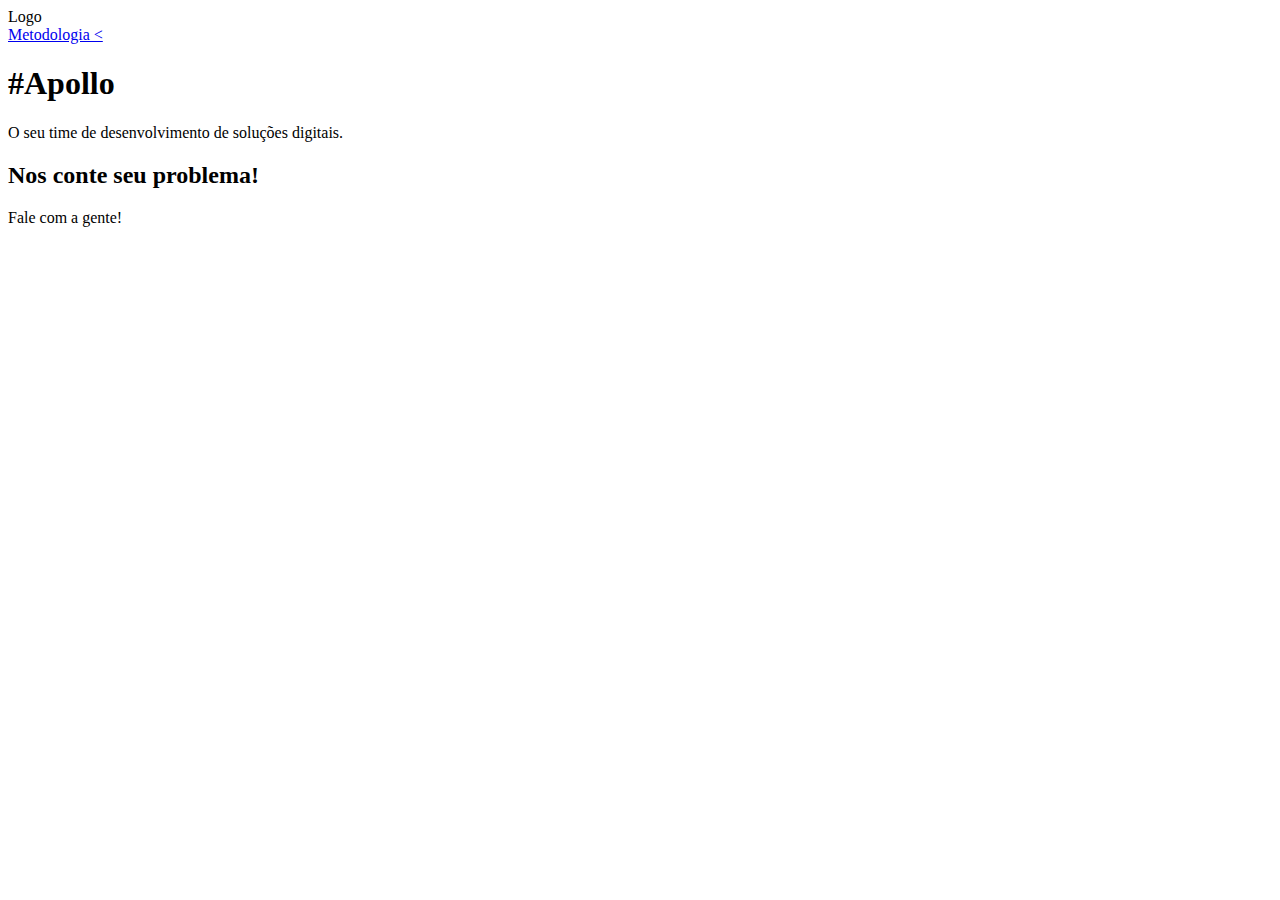
==== social.html @ 3f49eecc "ajustando header e footer da tela social" ====
<!DOCTYPE html>
<html lang="en">
<head>
  <title> VEM Elon Musk </title>
  <meta charset="utf-8">
  <meta name="viewport" content="width=device-width, initial-scale=1">
  <link rel="shortcut icon" href="assets/img/favicons/favicon.ico">
  <link rel="stylesheet" type="text/css" href="assets/css/main.css">


</head>

<body class="social">

	<header>
			<div class="logo">Logo</div>

			<nav class="menu">
				<a href="#">Metodologia < <span></span></a>
			</nav>

			<div class="apollo">
				<h1>#Apollo</h1>
				<p>O seu time de desenvolvimento de soluções digitais.</p>	
			</div>
	</header>
	<div class="background">

		
	</div>
	
	<footer>
		<h2>Nos conte seu problema!</h2>
		<a class="button">
			Fale com a gente!
		</a>	

		

</body>

</html>
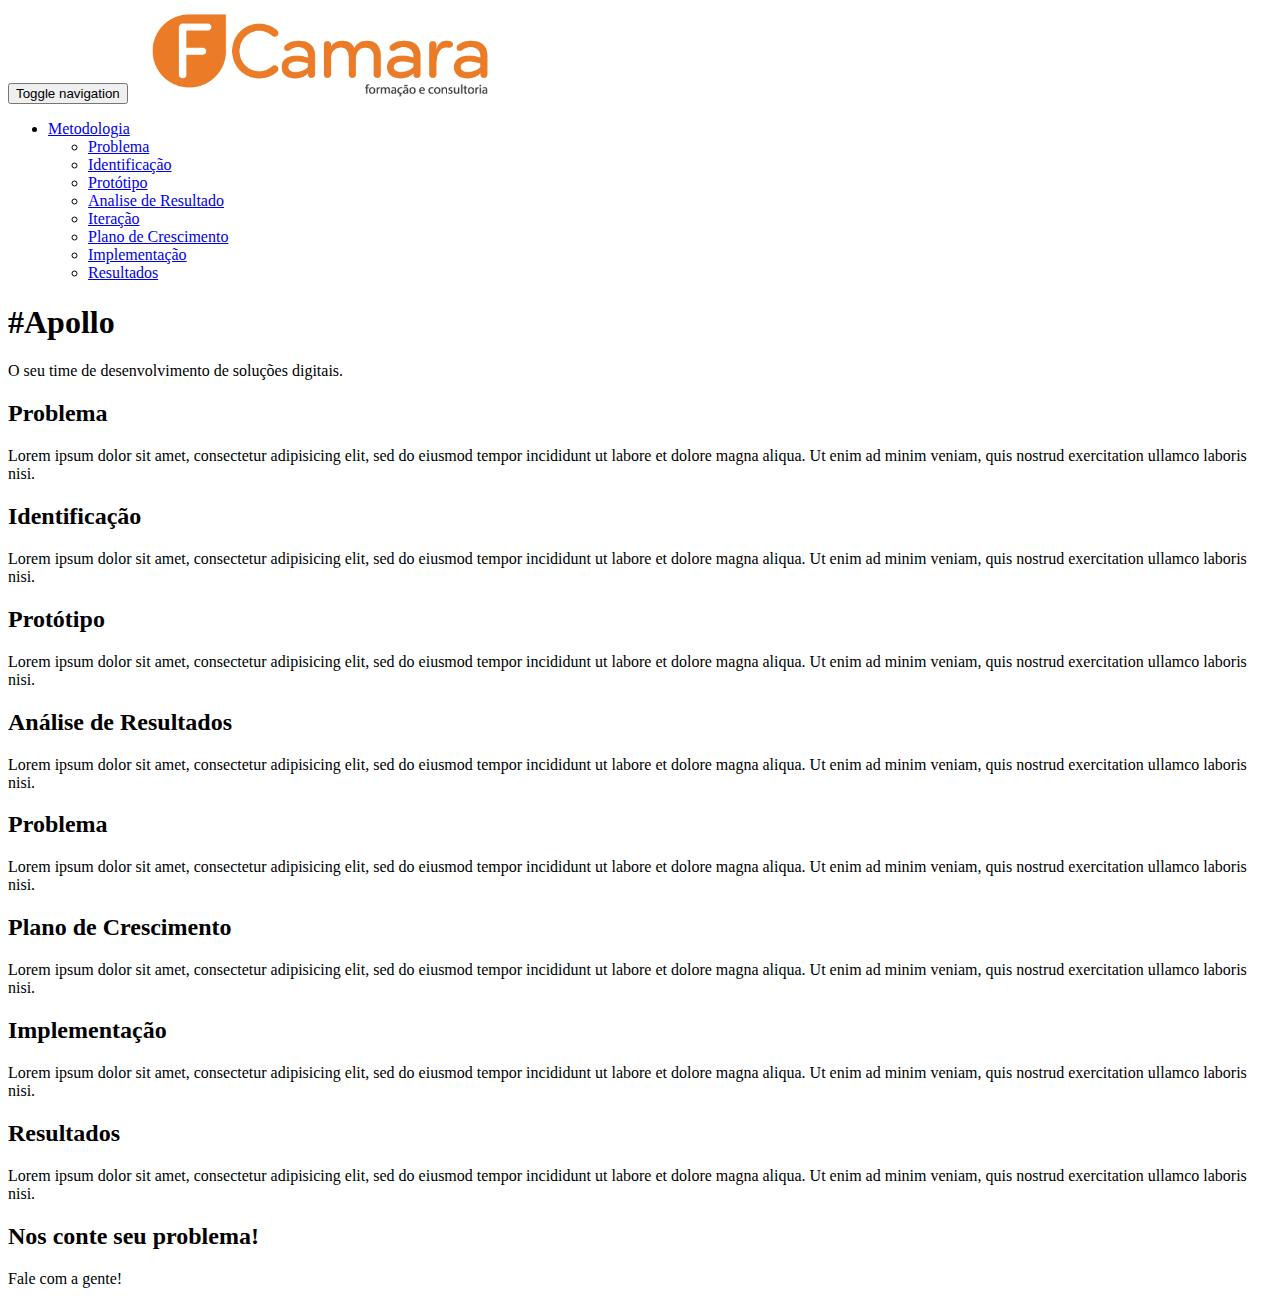
==== commit dd5086ba: "Fix css main nav" ====
--- a/social.html
+++ b/social.html
@@ -4,6 +4,7 @@
   <title> VEM Elon Musk </title>
   <meta charset="utf-8">
   <meta name="viewport" content="width=device-width, initial-scale=1">
+  <link rel="stylesheet" href="assets/css/bootstrap.min.css" />
   <link rel="shortcut icon" href="assets/img/favicons/favicon.ico">
   <link rel="stylesheet" type="text/css" href="assets/css/main.css">
 
@@ -12,31 +13,183 @@
 
 <body class="social">
 
-	<header>
-			<div class="logo">Logo</div>
-
-			<nav class="menu">
-				<a href="#">Metodologia < <span></span></a>
+			<nav class="navbar navbar-static-top">
+        <div class="container">
+          <div class="navbar-header">
+           <button type="button" class="navbar-toggle collapsed" data-toggle="collapse" data-target="#navbar" aria-expanded="false" aria-controls="navbar">
+             <span class="sr-only">Toggle navigation</span>
+             <span class="icon-bar"></span>
+             <span class="icon-bar"></span>
+             <span class="icon-bar"></span>
+           </button>
+           <a class="navbar-brand" href="/">
+             <img src="assets/img/logo.png" alt="FCamara" height="auto" width="30%" />
+           </a>
+         </div>
+         <div id="navbar" class="collapse navbar-collapse">
+           <ul class="menu navbar-right">
+             <li class="dropdown">
+               <a class="dropdown-toggle" data-toggle="dropdown" href="#">
+                 Metodologia <i class="glyphicon glyphicon-menu-left"></i>
+               </a>
+               <ul class="dropdown-menu">
+                 <li>
+                   <a href="#problema">Problema</a>
+                 </li>
+                 <li>
+                   <a href="#identificacao">Identificação</a>
+                 </li>
+                 <li>
+                   <a href="#prototipo">Protótipo</a>
+                 </li>
+                 <li>
+                   <a href="#analise-resultado">Analise de Resultado</a>
+                 </li>
+                 <li>
+                   <a href="#iteracao">Iteração</a>
+                 </li>
+                 <li>
+                   <a href="#plano-crescimento">Plano de Crescimento</a>
+                 </li>
+                 <li>
+                   <a href="#implementacao">Implementação</a>
+                 </li>
+                 <li>
+                   <a href="#resultados">Resultados</a>
+                 </li>
+               </ul>
+             </ul>
+           </li>
+         </div>
+        </div>
 			</nav>
 
 			<div class="apollo">
 				<h1>#Apollo</h1>
-				<p>O seu time de desenvolvimento de soluções digitais.</p>	
+				<p>O seu time de desenvolvimento de soluções digitais.</p>
 			</div>
-	</header>
-	<div class="background">
 
-		
+  <div class="background">
+
+    <div class="container">
+
+      <div class="row" id="problema">
+        <div class="col-md-4 col-sm-4 pull-right">
+          <div class="black-box">
+            <h2>Problema</h2>
+            <p>
+              Lorem ipsum dolor sit amet, consectetur adipisicing elit, sed do eiusmod
+              tempor incididunt ut labore et dolore magna aliqua.
+              Ut enim ad minim veniam, quis nostrud exercitation ullamco laboris nisi.
+            </p>
+          </div>
+        </div>
+      </div>
+
+      <div class="row" id="identificacao">
+        <div class="col-md-4 col-sm-4 pull-left">
+          <div class="black-box">
+            <h2>Identificação</h2>
+            <p>
+              Lorem ipsum dolor sit amet, consectetur adipisicing elit, sed do eiusmod
+              tempor incididunt ut labore et dolore magna aliqua.
+              Ut enim ad minim veniam, quis nostrud exercitation ullamco laboris nisi.
+            </p>
+          </div>
+        </div>
+      </div>
+
+      <div class="row" id="prototipo">
+        <div class="col-md-4 col-sm-4 pull-right">
+          <div class="black-box">
+            <h2>Protótipo</h2>
+            <p>
+              Lorem ipsum dolor sit amet, consectetur adipisicing elit, sed do eiusmod
+              tempor incididunt ut labore et dolore magna aliqua.
+              Ut enim ad minim veniam, quis nostrud exercitation ullamco laboris nisi.
+            </p>
+          </div>
+        </div>
+      </div>
+
+      <div class="row" id="analise-resultados">
+        <div class="col-md-4 col-sm-4 pull-left">
+          <div class="black-box">
+            <h2>Análise de Resultados</h2>
+            <p>
+              Lorem ipsum dolor sit amet, consectetur adipisicing elit, sed do eiusmod
+              tempor incididunt ut labore et dolore magna aliqua.
+              Ut enim ad minim veniam, quis nostrud exercitation ullamco laboris nisi.
+            </p>
+          </div>
+        </div>
+      </div>
+
+      <div class="row" id="interacao">
+        <div class="col-md-4 col-sm-4 pull-right">
+          <div class="black-box">
+            <h2>Problema</h2>
+            <p>
+              Lorem ipsum dolor sit amet, consectetur adipisicing elit, sed do eiusmod
+              tempor incididunt ut labore et dolore magna aliqua.
+              Ut enim ad minim veniam, quis nostrud exercitation ullamco laboris nisi.
+            </p>
+          </div>
+        </div>
+      </div>
+
+      <div class="row" id="plano-crescimento">
+        <div class="col-md-4 col-sm-4 pull-left">
+          <div class="black-box">
+            <h2>Plano de Crescimento</h2>
+            <p>
+              Lorem ipsum dolor sit amet, consectetur adipisicing elit, sed do eiusmod
+              tempor incididunt ut labore et dolore magna aliqua.
+              Ut enim ad minim veniam, quis nostrud exercitation ullamco laboris nisi.
+            </p>
+          </div>
+        </div>
+      </div>
+
+      <div class="row" id="implementacao">
+        <div class="col-md-4 col-sm-4 pull-right">
+          <div class="black-box">
+            <h2>Implementação</h2>
+            <p>
+              Lorem ipsum dolor sit amet, consectetur adipisicing elit, sed do eiusmod
+              tempor incididunt ut labore et dolore magna aliqua.
+              Ut enim ad minim veniam, quis nostrud exercitation ullamco laboris nisi.
+            </p>
+          </div>
+        </div>
+      </div>
+
+      <div class="row" id="resultados">
+        <div class="col-md-4 col-sm-4 pull-left">
+          <div class="black-box">
+            <h2>Resultados</h2>
+            <p>
+              Lorem ipsum dolor sit amet, consectetur adipisicing elit, sed do eiusmod
+              tempor incididunt ut labore et dolore magna aliqua.
+              Ut enim ad minim veniam, quis nostrud exercitation ullamco laboris nisi.
+            </p>
+          </div>
+        </div>
+      </div>
+
+    </div>
+
+
 	</div>
-	
+
 	<footer>
 		<h2>Nos conte seu problema!</h2>
 		<a class="button">
 			Fale com a gente!
-		</a>	
-
-		
-
+		</a>
+  </footer>
+  <script src="assets/js/jquery-3.1.1.min.js"></script>
+  <script src="assets/js/bootstrap.min.js"></script>
 </body>
 
 </html>
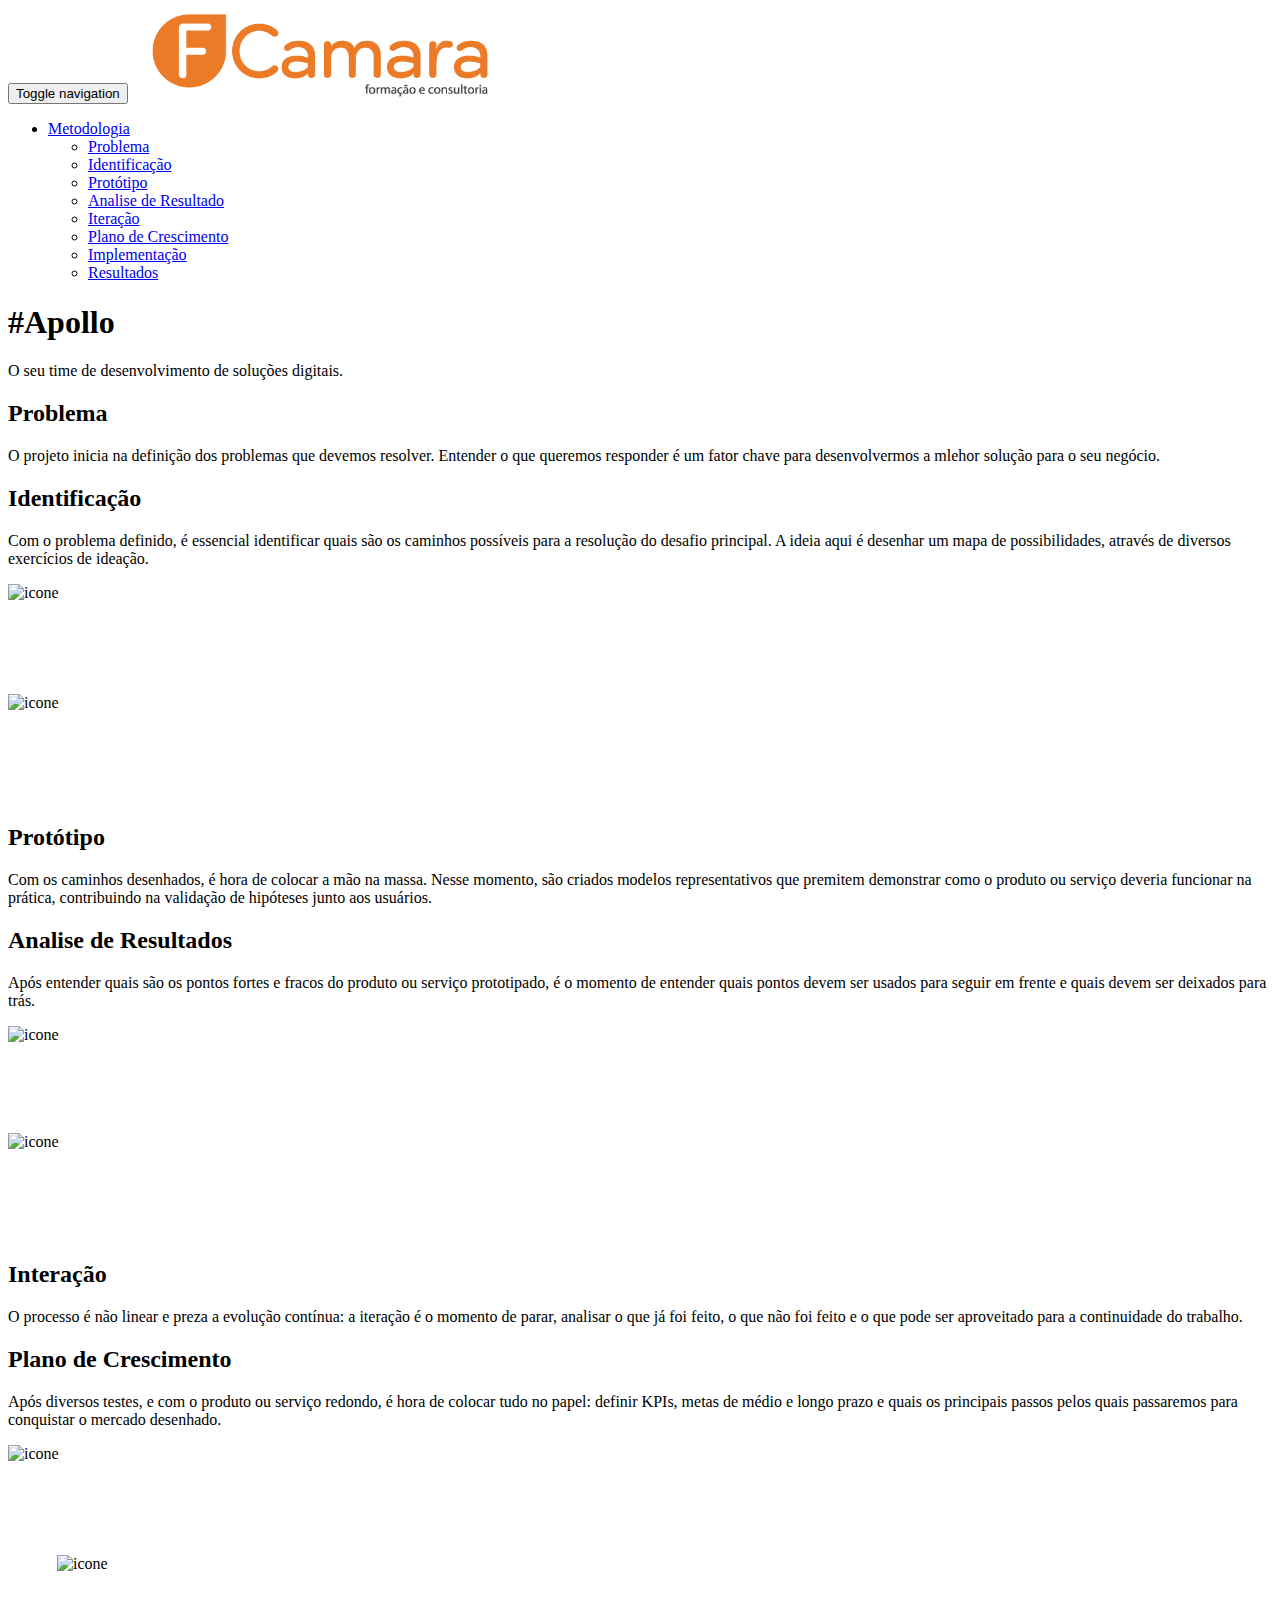
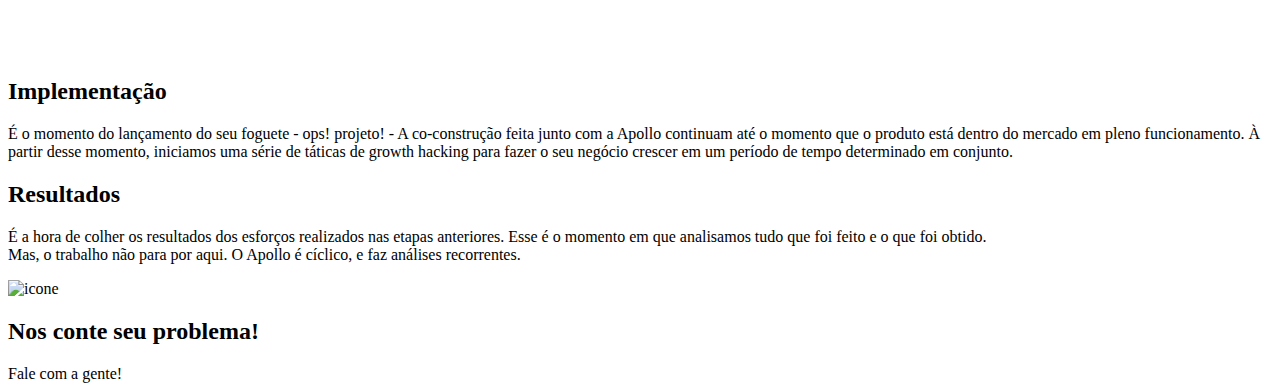
==== commit 0faa222f: "subindo conteudo da página da hackathon" ====
--- a/social.html
+++ b/social.html
@@ -5,6 +5,7 @@
   <meta charset="utf-8">
   <meta name="viewport" content="width=device-width, initial-scale=1">
   <link rel="stylesheet" href="assets/css/bootstrap.min.css" />
+  <link rel="stylesheet" href="assets/css/font-awesome.min.css" />
   <link rel="shortcut icon" href="assets/img/favicons/favicon.ico">
   <link rel="stylesheet" type="text/css" href="assets/css/main.css">
 
@@ -46,7 +47,7 @@
                    <a href="#analise-resultado">Analise de Resultado</a>
                  </li>
                  <li>
-                   <a href="#iteracao">Iteração</a>
+                   <a href="#interacao">Iteração</a>
                  </li>
                  <li>
                    <a href="#plano-crescimento">Plano de Crescimento</a>
@@ -73,106 +74,166 @@
 
     <div class="container">
 
-      <div class="row" id="problema">
+      <div class="row post" id="problema">
+        <div class="col-md-4 col-sm-8 md-hidden sm-hidden"></div>
+        <div class=" col-md-offset-1 col-md-1">
+          <div class="text-right">
+            <div class="line-before"></div>
+            <i class="icon fa fa-question" aria-hidden="true"></i>
+            <div class="line-after"></div>
+          </div>
+        </div>
         <div class="col-md-4 col-sm-4 pull-right">
           <div class="black-box">
             <h2>Problema</h2>
             <p>
-              Lorem ipsum dolor sit amet, consectetur adipisicing elit, sed do eiusmod
-              tempor incididunt ut labore et dolore magna aliqua.
-              Ut enim ad minim veniam, quis nostrud exercitation ullamco laboris nisi.
-            </p>
-          </div>
-        </div>
-      </div>
-
-      <div class="row" id="identificacao">
-        <div class="col-md-4 col-sm-4 pull-left">
+              O projeto inicia na definição dos problemas que devemos resolver. Entender o que queremos responder é um fator chave para
+              desenvolvermos a mlehor solução para o seu negócio.
+            </p>
+          </div>
+        </div>
+      </div>
+
+      <div class="row post" id="identificacao">
+        <div class="col-md-4 col-sm-4">
           <div class="black-box">
             <h2>Identificação</h2>
             <p>
-              Lorem ipsum dolor sit amet, consectetur adipisicing elit, sed do eiusmod
-              tempor incididunt ut labore et dolore magna aliqua.
-              Ut enim ad minim veniam, quis nostrud exercitation ullamco laboris nisi.
-            </p>
-          </div>
-        </div>
-      </div>
-
-      <div class="row" id="prototipo">
+              Com o problema definido, é essencial identificar quais são os caminhos possíveis para a resolução do desafio principal. A ideia aqui é desenhar um mapa de possibilidades, através
+              de diversos exercícios de ideação.
+            </p>
+          </div>
+        </div>
+        <div class=" col-md-offset-1 col-md-1">
+          <div class="text-right">
+            <div class="line-before"></div>
+            <img class="imagem" src="assets/img/social/lupa.png" alt="icone" width="40px;" />
+            <div class="line-after" style="height: 92px;"></div>
+          </div>
+        </div>
+      </div>
+
+
+      <div class="row post" id="prototipo">
+        <div class="col-md-4 col-sm-8 md-hidden sm-hidden"></div>
+        <div class=" col-md-offset-1 col-md-1">
+          <div class="text-right">
+            <div class="line-before"></div>
+            <img class="imagem" src="assets/img/social/prototipo.png" alt="icone" width="40px;" />
+            <div class="line-after" style="height: 92px;"></div>
+          </div>
+        </div>
         <div class="col-md-4 col-sm-4 pull-right">
           <div class="black-box">
             <h2>Protótipo</h2>
             <p>
-              Lorem ipsum dolor sit amet, consectetur adipisicing elit, sed do eiusmod
-              tempor incididunt ut labore et dolore magna aliqua.
-              Ut enim ad minim veniam, quis nostrud exercitation ullamco laboris nisi.
-            </p>
-          </div>
-        </div>
-      </div>
-
-      <div class="row" id="analise-resultados">
-        <div class="col-md-4 col-sm-4 pull-left">
-          <div class="black-box">
-            <h2>Análise de Resultados</h2>
-            <p>
-              Lorem ipsum dolor sit amet, consectetur adipisicing elit, sed do eiusmod
-              tempor incididunt ut labore et dolore magna aliqua.
-              Ut enim ad minim veniam, quis nostrud exercitation ullamco laboris nisi.
-            </p>
-          </div>
-        </div>
-      </div>
-
-      <div class="row" id="interacao">
-        <div class="col-md-4 col-sm-4 pull-right">
-          <div class="black-box">
-            <h2>Problema</h2>
-            <p>
-              Lorem ipsum dolor sit amet, consectetur adipisicing elit, sed do eiusmod
-              tempor incididunt ut labore et dolore magna aliqua.
-              Ut enim ad minim veniam, quis nostrud exercitation ullamco laboris nisi.
-            </p>
-          </div>
-        </div>
-      </div>
-
-      <div class="row" id="plano-crescimento">
-        <div class="col-md-4 col-sm-4 pull-left">
+              Com os caminhos desenhados, é hora de colocar a mão na massa. Nesse momento,
+              são criados modelos representativos que premitem demonstrar como o produto ou serviço
+              deveria funcionar na prática, contribuindo na validação de hipóteses junto aos usuários.
+            </p>
+          </div>
+        </div>
+      </div>
+
+      <div class="row post" id="analise-resultados">
+        <div class="col-md-4 col-sm-4">
+          <div class="black-box">
+            <h2>Analise de Resultados</h2>
+            <p>
+              Após entender quais são os pontos fortes e fracos do produto ou serviço
+              prototipado, é o momento de entender quais pontos devem ser usados para seguir em frente e quais devem
+              ser deixados para trás.
+            </p>
+          </div>
+        </div>
+        <div class=" col-md-offset-1 col-md-1">
+          <div class="text-right">
+            <div class="line-before"></div>
+            <img class="imagem" src="assets/img/social/resultados.png" alt="icone" width="30px;" />
+            <div class="line-after" style="height: 89px;"></div>
+          </div>
+        </div>
+      </div>
+
+      <div class="row post" id="interacao">
+        <div class="col-md-4 col-sm-8 md-hidden sm-hidden"></div>
+        <div class=" col-md-offset-1 col-md-1">
+          <div class="text-right">
+            <div class="line-before"></div>
+            <img class="imagem" src="assets/img/social/iteracao.png" alt="icone" width="40px;" />
+            <div class="line-after" style="height: 91px;"></div>
+          </div>
+        </div>
+        <div class="col-md-4 col-sm-4 pull-right">
+          <div class="black-box">
+            <h2>Interação</h2>
+            <p>
+               O processo é não linear e preza a evolução contínua: a iteração é o momento de parar,
+               analisar o que já foi feito, o que não foi feito e o que pode ser aproveitado para a
+               continuidade do trabalho.
+            </p>
+          </div>
+        </div>
+      </div>
+
+      <div class="row post" id="plano-crescimento">
+        <div class="col-md-4 col-sm-4">
           <div class="black-box">
             <h2>Plano de Crescimento</h2>
             <p>
-              Lorem ipsum dolor sit amet, consectetur adipisicing elit, sed do eiusmod
-              tempor incididunt ut labore et dolore magna aliqua.
-              Ut enim ad minim veniam, quis nostrud exercitation ullamco laboris nisi.
-            </p>
-          </div>
-        </div>
-      </div>
-
-      <div class="row" id="implementacao">
+              Após diversos testes, e com o produto ou serviço redondo, é hora de colocar tudo no papel:
+              definir KPIs, metas de médio e longo prazo e quais os principais passos pelos quais passaremos para conquistar o mercado desenhado.
+            </p>
+          </div>
+        </div>
+        <div class=" col-md-offset-1 col-md-1">
+          <div class="text-right">
+            <div class="line-before"></div>
+            <img class="imagem" src="assets/img/social/crescimento.png" alt="icone" width="40px;" />
+            <div class="line-after" style="height: 92px;"></div>
+          </div>
+        </div>
+      </div>
+
+      <div class="row post" id="implementacao">
+        <div class="col-md-4 col-sm-8 md-hidden sm-hidden"></div>
+        <div class=" col-md-offset-1 col-md-1">
+          <div class="text-right">
+            <div class="line-before"></div>
+            <img class="imagem" src="assets/img/social/implementacao.png" style="margin-left: 49px" alt="icone" width="15px;" />
+            <div class="line-after" style="height: 85px;"></div>
+          </div>
+        </div>
         <div class="col-md-4 col-sm-4 pull-right">
           <div class="black-box">
             <h2>Implementação</h2>
             <p>
-              Lorem ipsum dolor sit amet, consectetur adipisicing elit, sed do eiusmod
-              tempor incididunt ut labore et dolore magna aliqua.
-              Ut enim ad minim veniam, quis nostrud exercitation ullamco laboris nisi.
-            </p>
-          </div>
-        </div>
-      </div>
-
-      <div class="row" id="resultados">
-        <div class="col-md-4 col-sm-4 pull-left">
+              É o momento do lançamento do seu foguete - ops! projeto! - A co-construção feita junto com a Apollo continuam até o momento que o produto está
+              dentro do mercado em pleno funcionamento.
+              À partir desse momento, iniciamos uma série de táticas de growth hacking para fazer o seu negócio crescer
+              em um período de tempo determinado em conjunto.
+            </p>
+          </div>
+        </div>
+      </div>
+
+      <div class="row post" id="resultados">
+        <div class="col-md-4 col-sm-4">
           <div class="black-box">
             <h2>Resultados</h2>
             <p>
-              Lorem ipsum dolor sit amet, consectetur adipisicing elit, sed do eiusmod
-              tempor incididunt ut labore et dolore magna aliqua.
-              Ut enim ad minim veniam, quis nostrud exercitation ullamco laboris nisi.
-            </p>
+              É a hora de colher os resultados dos esforços realizados nas etapas anteriores.
+              Esse é o momento em que analisamos tudo que foi feito e o que foi obtido.
+              <br />
+              Mas, o trabalho não para por aqui. O Apollo é cíclico, e faz análises recorrentes.
+            </p>
+          </div>
+        </div>
+        <div class=" col-md-offset-1 col-md-1">
+          <div class="text-right">
+            <div class="line-before"></div>
+            <img class="imagem" src="assets/img/social/resultados.png" alt="icone" width="40px;" />
+            <div class="line-after"></div>
           </div>
         </div>
       </div>
